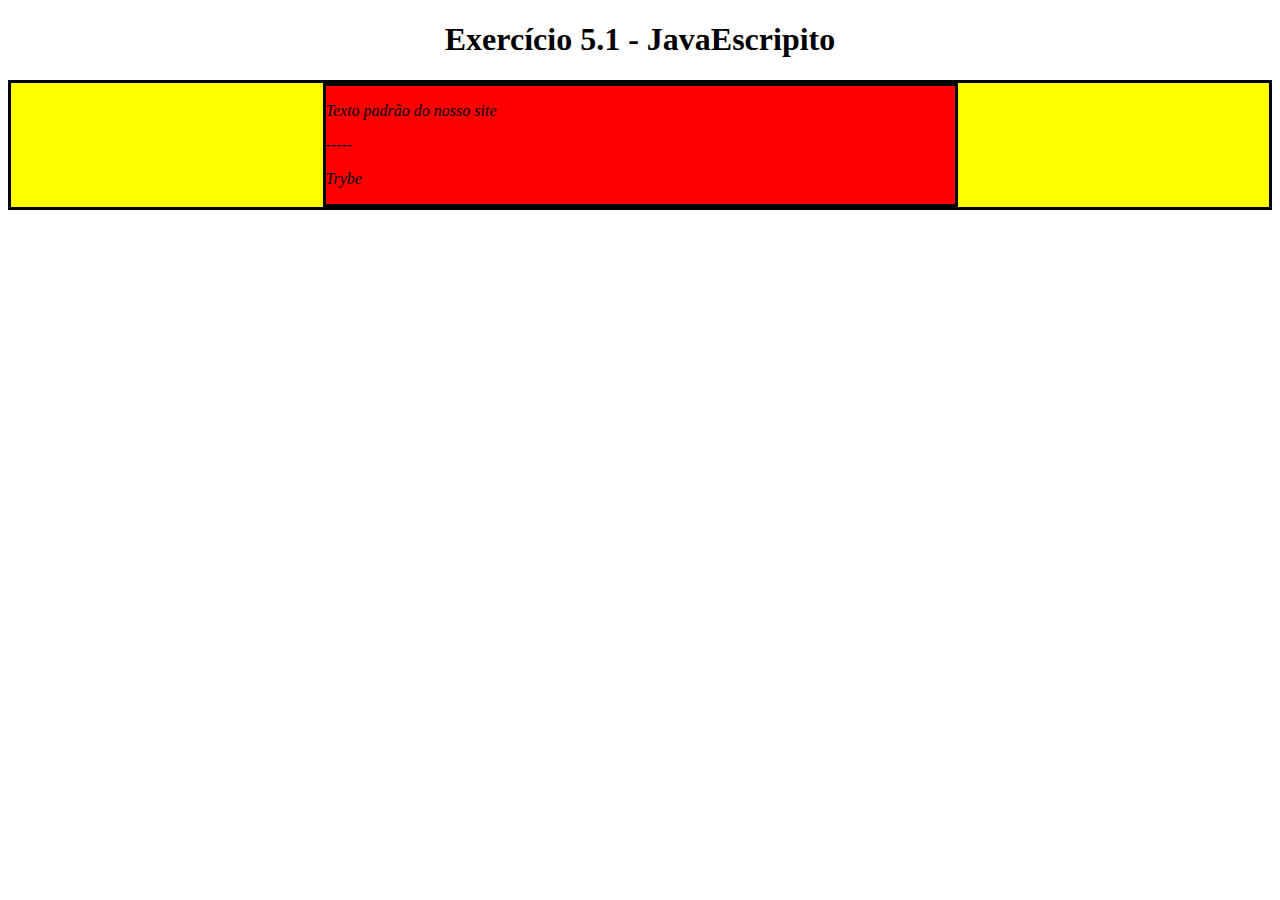
==== bloco_5/dia_1/exercicios5.1.html @ a1f4a983 "Iniciando exercicios 5.1" ====
<!DOCTYPE html>
<html>
  <head>
    <meta charset="UTF-8" />
    <meta name="viewport" content="width=device-width" />
    <title>Exercício 5.1</title>

    <style>
      div {
        border-color: black;
        border-style: solid;
      }
      .title {
        text-align: center;
      }

      .main-content {
        background-color: yellow;
      }

      .main-content .center-content {
        background-color: red;
        width: 50%;
        margin: 0 auto;
      }

      .main-content .center-content p {
        font-style: italic;
      }
    </style>
  </head>
  <body>
    <h1 class="title">Exercício 5.1 - JavaEscripito </h1>
    <div class="main-content">
      <div class="center-content">
        <p>Texto padrão do nosso site</p>
        <p>-----</p>
        <p>Trybe</p>
      </div>
    </div>
    <script>
        /*
        Aqui você vai modificar os elementos já existentes utilizando apenas as funções:
        - document.getElementById()
        - document.getElementsByClassName()
        - document.getElementsByTagName()
        1. Crie uma função que mude o texto na tag <p> para uma descrição de como você se vê daqui a 2 anos. (Não gaste tempo pensando no texto e sim realizando o exercício)
        2. Crie uma função que mude a cor do quadrado amarelo para o verde da Trybe (rgb(76,164,109)).
        3. Crie uma função que mude a cor do quadrado vermelho para branco.
        4. Crie uma função que corrija o texto da tag <h1>.
        5. Crie uma função que modifique todo o texto da tag <p> para maiúsculo.
        6. Crie uma função que exiba o conteúdo de todas as tags <p> no console.
        */

        
    </script>
  </body>
</html>
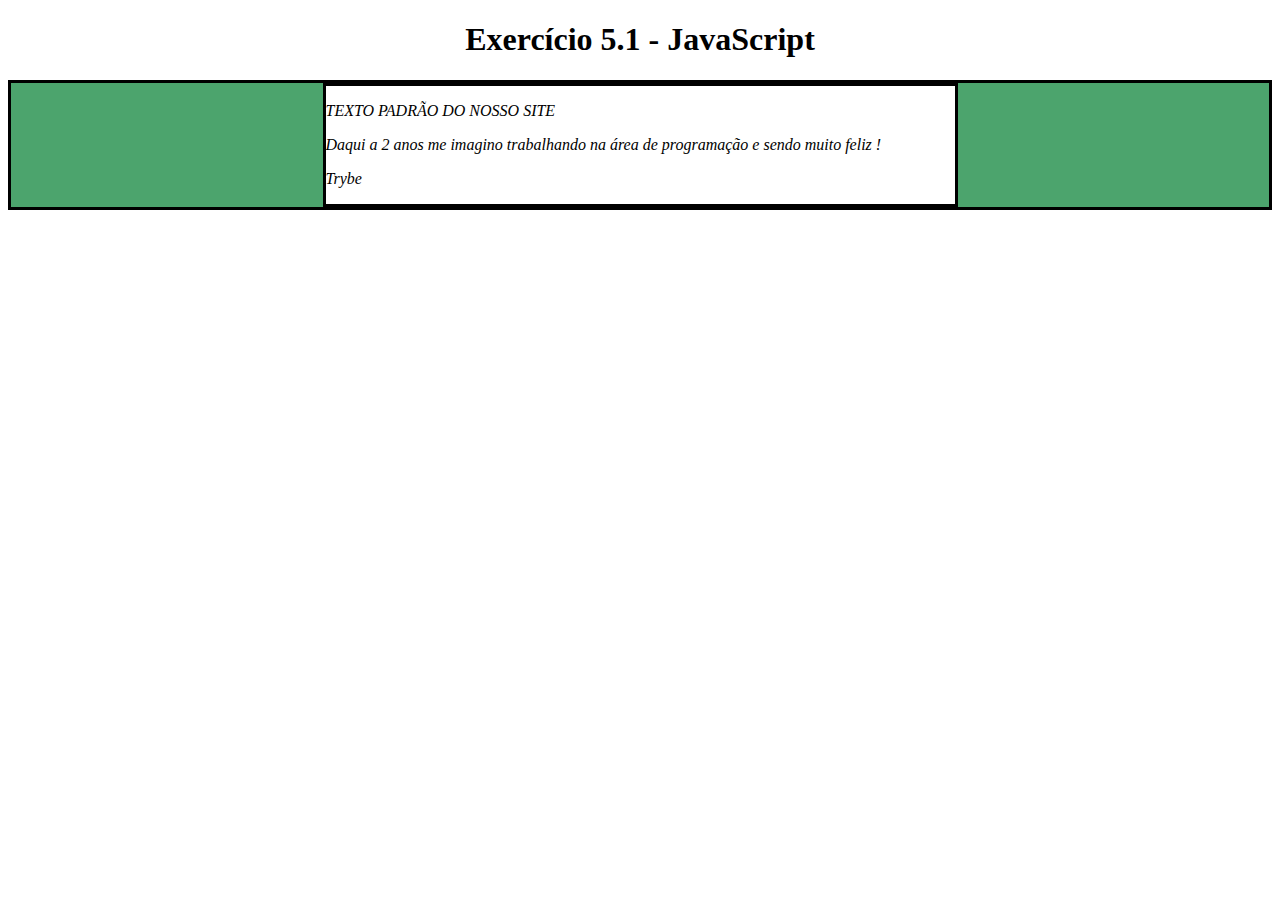
==== commit 96eeb88b: "Feito exercicios 5.1" ====
--- a/bloco_5/dia_1/exercicios5.1.html
+++ b/bloco_5/dia_1/exercicios5.1.html
@@ -51,8 +51,73 @@
         5. Crie uma função que modifique todo o texto da tag <p> para maiúsculo.
         6. Crie uma função que exiba o conteúdo de todas as tags <p> no console.
         */
+        
+        // 1- Exercício 1 
+        function alterarTextoParagrafo() {
+            let paragrafo = document.getElementsByTagName("p")[1];
+            paragrafo.innerHTML = "Daqui a 2 anos me imagino trabalhando na área de programação e sendo muito feliz !"
+
+            return paragrafo;
+        }
+
+        alterarTextoParagrafo();
+
+        // 2- Exercício 2
+
+        function changeColorToGreen(){
+          let changeColor = document.getElementsByClassName("main-content")[0];
+          changeColor.style.background = "rgb(76,164,109)";
+        }
+
+        changeColorToGreen();
+
+        // 3- Exercício 3
+
+        function changeColorToWhite(){
+          let changeColor = document.getElementsByClassName("center-content")[0];
+          changeColor.style.background = "rgb(255,255,255) ";
+        }
+
+        changeColorToWhite();
+
+        // 4- Exercício 4
+
+        function correctTitle() {
+          let title = document.getElementsByClassName("title")[0];
+          title.innerHTML = "Exercício 5.1 - JavaScript";
+
+        }
+
+        correctTitle();
+
+        // 5 - Exercício 5
+
+        function paragraphUpCase() {
+          let paragraph = document.getElementsByTagName("p")[0];
+          paragraph.innerHTML = paragraph.innerHTML.toUpperCase();
+        }
+
+        paragraphUpCase();
+
+        // 6- Exercício 6
+
+        function showParagraph(){
+          let paragraph = document.getElementsByTagName('p');
+          for ( let index = 0; index < paragraph.length; index += 1){
+            console.log(paragraph[index].innerHTML);
+          }
+        }
+
+        showParagraph();
+        
 
         
+
+        
+
+
+
+
     </script>
   </body>
 </html>